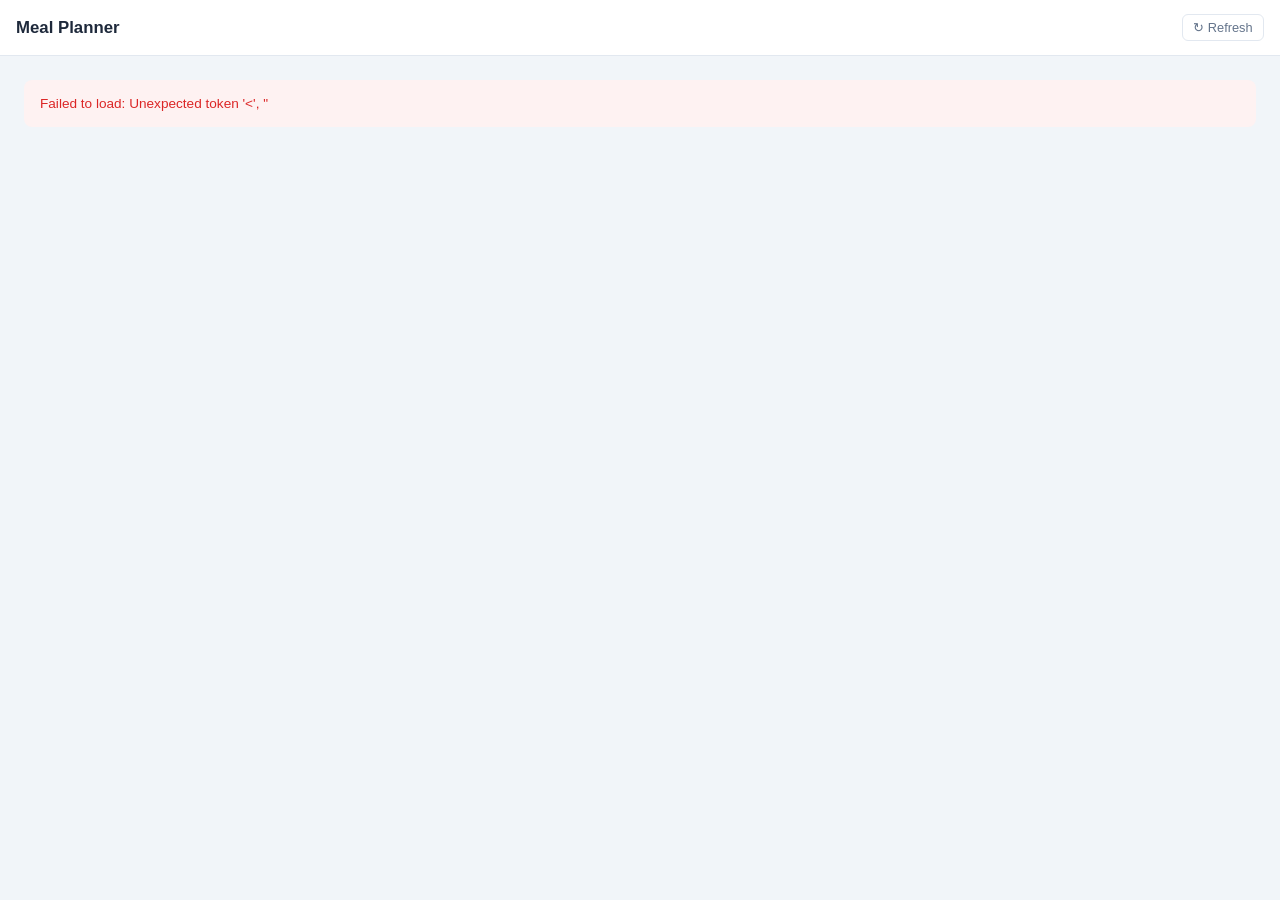
==== view/index.html @ a3f8f0bd "Add view/index.html so /app/view serves correctly StaticFiles html=True only auto-serves index.html " ====
<!DOCTYPE html>
<html lang="en">
<head>
  <meta charset="UTF-8">
  <meta name="viewport" content="width=device-width, initial-scale=1">
  <title>Meal Planner</title>
  <style>
    *, *::before, *::after { box-sizing: border-box; margin: 0; padding: 0; }

    body {
      font-family: -apple-system, BlinkMacSystemFont, 'Segoe UI', sans-serif;
      background: #f1f5f9;
      color: #1e293b;
      min-height: 100vh;
    }

    header {
      background: #fff;
      padding: 0.9rem 1rem;
      border-bottom: 1px solid #e2e8f0;
      display: flex;
      align-items: center;
      justify-content: space-between;
      position: sticky;
      top: 0;
      z-index: 10;
    }

    header h1 {
      font-size: 1.05rem;
      font-weight: 700;
      color: #1e293b;
    }

    .refresh-btn {
      background: none;
      border: 1px solid #e2e8f0;
      border-radius: 6px;
      padding: 0.3rem 0.65rem;
      font-size: 0.8rem;
      color: #64748b;
      cursor: pointer;
    }

    .refresh-btn:active { background: #f1f5f9; }

    #content { padding: 0.75rem; }

    .day-card {
      background: #fff;
      border-radius: 12px;
      box-shadow: 0 1px 3px rgba(0,0,0,0.07);
      margin-bottom: 0.75rem;
      overflow: hidden;
      border: 2px solid transparent;
    }

    .day-card.today {
      border-color: #6366f1;
    }

    .day-header {
      padding: 0.6rem 1rem;
      background: #f8fafc;
      font-weight: 700;
      font-size: 0.88rem;
      color: #475569;
      display: flex;
      align-items: center;
      gap: 0.5rem;
    }

    .day-card.today .day-header {
      background: #6366f1;
      color: #fff;
    }

    .today-badge {
      font-size: 0.7rem;
      font-weight: 600;
      background: rgba(255,255,255,0.25);
      padding: 0.1rem 0.4rem;
      border-radius: 99px;
    }

    .meal-section {
      padding: 0.5rem 1rem 0.6rem;
    }

    .meal-section + .meal-section {
      border-top: 1px solid #f1f5f9;
    }

    .meal-label {
      font-size: 0.68rem;
      font-weight: 700;
      letter-spacing: 0.06em;
      color: #94a3b8;
      margin-bottom: 0.35rem;
    }

    .person-row {
      display: flex;
      align-items: baseline;
      padding: 0.18rem 0;
      font-size: 0.88rem;
      line-height: 1.4;
    }

    .person-name {
      width: 72px;
      flex-shrink: 0;
      font-size: 0.75rem;
      color: #94a3b8;
      font-weight: 500;
    }

    .meal-names {
      color: #1e293b;
    }

    .meal-note {
      font-style: italic;
      color: #166534;
    }

    .no-meal {
      color: #cbd5e1;
    }

    .status {
      text-align: center;
      color: #94a3b8;
      font-size: 0.75rem;
      padding: 1rem;
    }

    .error {
      background: #fef2f2;
      color: #dc2626;
      border-radius: 8px;
      padding: 1rem;
      margin: 0.75rem;
      font-size: 0.85rem;
    }
  </style>
</head>
<body>

<header>
  <h1>Meal Planner</h1>
  <button class="refresh-btn" onclick="loadData()">↻ Refresh</button>
</header>

<div id="content"><p class="status">Loading…</p></div>
<p class="status" id="last-updated"></p>

<script>
  var ALL_DAYS     = ['fri','sat','sun','mon','tue','wed','thu'];
  var DAY_LABELS   = { fri:'Friday', sat:'Saturday', sun:'Sunday', mon:'Monday', tue:'Tuesday', wed:'Wednesday', thu:'Thursday' };
  var MEALS_OF_DAY = ['lunch','dinner'];
  var MEAL_LABELS  = { lunch:'LUNCH', dinner:'DINNER' };
  var PEOPLE       = ['steve','zoe','dylan'];
  var PEOPLE_LABELS = { steve:'Daddy', zoe:'Zbutt', dylan:'Dyl-Boi' };

  var mealsById = {};
  var currentPlan = {};
  var currentNotes = {};

  function getTodayKey() {
    return ['sun','mon','tue','wed','thu','fri','sat'][new Date().getDay()];
  }

  function slotKey(day, meal, person) {
    return day + '-' + meal + '-' + person;
  }

  function loadData() {
    document.getElementById('last-updated').textContent = '';
    Promise.all([
      fetch('/meals').then(function(r) { return r.json(); }),
      fetch('/plan').then(function(r) { return r.json(); })
    ]).then(function(results) {
      var mealsData = results[0];
      var planData  = results[1];

      mealsById = {};
      (Array.isArray(mealsData) ? mealsData : []).forEach(function(m) {
        mealsById[m.id] = m.name;
      });

      currentPlan  = {};
      currentNotes = {};
      if (planData && planData.current && planData.current.plan) {
        currentPlan  = planData.current.plan;
        currentNotes = planData.current.notes || {};
      }

      render();
      document.getElementById('last-updated').textContent =
        'Updated ' + new Date().toLocaleTimeString([], { hour: '2-digit', minute: '2-digit' });
    }).catch(function(err) {
      document.getElementById('content').innerHTML =
        '<div class="error">Failed to load: ' + err.message + '</div>';
    });
  }

  function render() {
    var today = getTodayKey();
    var todayIdx = ALL_DAYS.indexOf(today);
    // Rotate so today is first
    var days = todayIdx >= 0
      ? ALL_DAYS.slice(todayIdx).concat(ALL_DAYS.slice(0, todayIdx))
      : ALL_DAYS;

    var content = document.getElementById('content');
    content.innerHTML = '';

    days.forEach(function(day) {
      var isToday = day === today;
      var card    = document.createElement('div');
      card.className = 'day-card' + (isToday ? ' today' : '');

      // Day header
      var header = document.createElement('div');
      header.className = 'day-header';
      header.textContent = DAY_LABELS[day];
      if (isToday) {
        var badge = document.createElement('span');
        badge.className = 'today-badge';
        badge.textContent = 'today';
        header.appendChild(badge);
      }
      card.appendChild(header);

      // Lunch + Dinner sections
      MEALS_OF_DAY.forEach(function(mealTime) {
        var section = document.createElement('div');
        section.className = 'meal-section';

        var label = document.createElement('div');
        label.className = 'meal-label';
        label.textContent = MEAL_LABELS[mealTime];
        section.appendChild(label);

        PEOPLE.forEach(function(person) {
          var key  = slotKey(day, mealTime, person);
          var ids  = currentPlan[key] || [];
          var note = currentNotes[key] || '';

          var row = document.createElement('div');
          row.className = 'person-row';

          var nameEl = document.createElement('span');
          nameEl.className = 'person-name';
          nameEl.textContent = PEOPLE_LABELS[person];
          row.appendChild(nameEl);

          var valueEl = document.createElement('span');

          if (ids.length === 0 && !note) {
            valueEl.className = 'no-meal';
            valueEl.textContent = '—';
          } else {
            var parts = ids.map(function(id) { return mealsById[id] || id; });
            if (note) {
              // Render note separately so it can be styled differently
              var mealsText = parts.join(', ');
              if (mealsText) {
                valueEl.className = 'meal-names';
                valueEl.textContent = mealsText;
                row.appendChild(valueEl);

                var noteEl = document.createElement('span');
                noteEl.className = 'meal-note';
                noteEl.textContent = (mealsText ? ', ' : '') + note;
                row.appendChild(noteEl);
                section.appendChild(row);
                return; // already appended
              } else {
                valueEl.className = 'meal-note';
                valueEl.textContent = note;
              }
            } else {
              valueEl.className = 'meal-names';
              valueEl.textContent = parts.join(', ');
            }
          }

          row.appendChild(valueEl);
          section.appendChild(row);
        });

        card.appendChild(section);
      });

      content.appendChild(card);
    });
  }

  // Load on start, then refresh every 5 minutes
  loadData();
  setInterval(loadData, 5 * 60 * 1000);
</script>

</body>
</html>
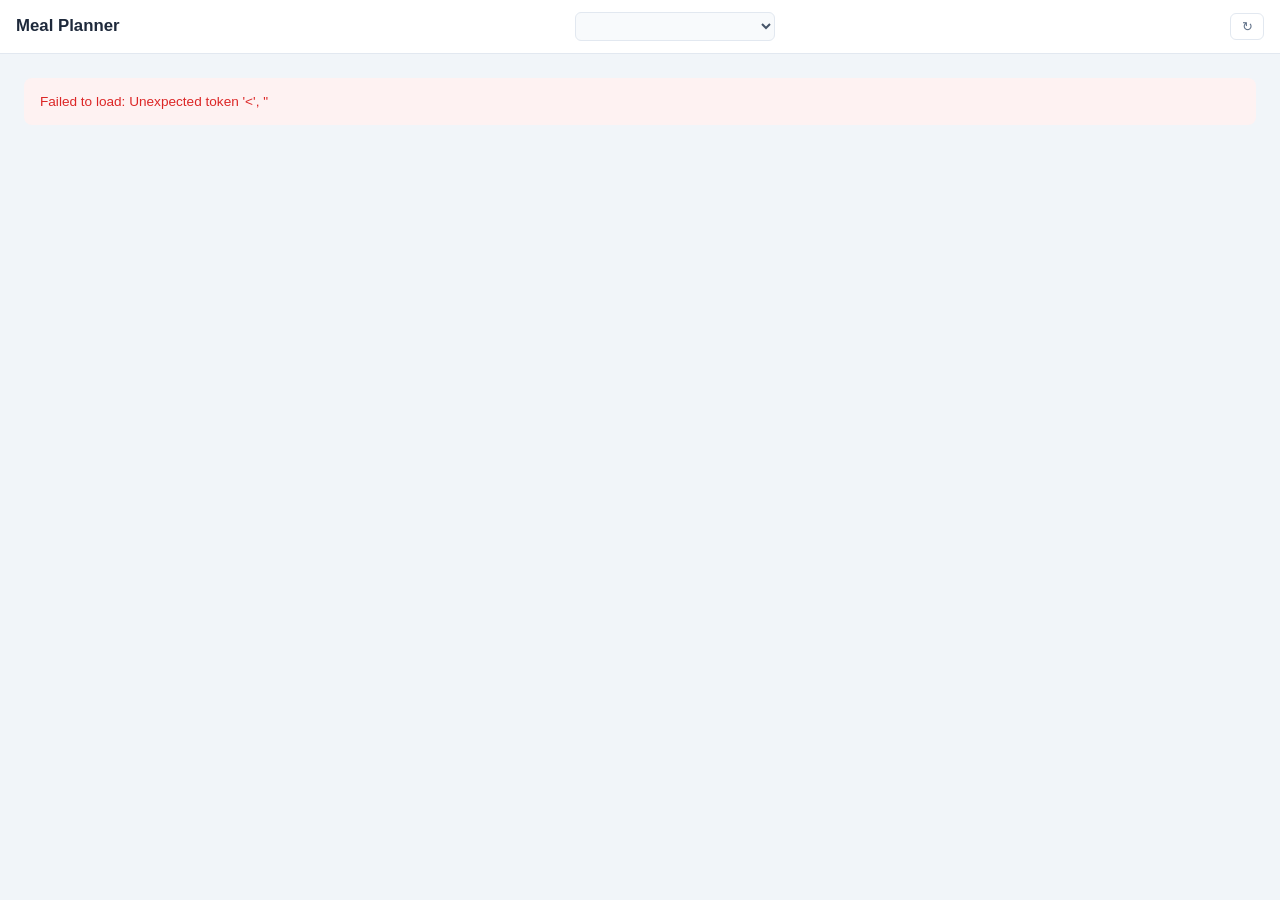
==== commit f9f8acc7: "Add week selector to read-only view page Dropdown shows current week + history. Preserves selection " ====
--- a/view/index.html
+++ b/view/index.html
@@ -16,11 +16,12 @@
 
     header {
       background: #fff;
-      padding: 0.9rem 1rem;
+      padding: 0.75rem 1rem;
       border-bottom: 1px solid #e2e8f0;
       display: flex;
       align-items: center;
       justify-content: space-between;
+      gap: 0.5rem;
       position: sticky;
       top: 0;
       z-index: 10;
@@ -30,6 +31,19 @@
       font-size: 1.05rem;
       font-weight: 700;
       color: #1e293b;
+      flex-shrink: 0;
+    }
+
+    #week-select {
+      flex: 1;
+      max-width: 200px;
+      font-size: 0.8rem;
+      border: 1px solid #e2e8f0;
+      border-radius: 6px;
+      padding: 0.3rem 0.5rem;
+      color: #475569;
+      background: #f8fafc;
+      cursor: pointer;
     }
 
     .refresh-btn {
@@ -40,6 +54,7 @@
       font-size: 0.8rem;
       color: #64748b;
       cursor: pointer;
+      flex-shrink: 0;
     }
 
     .refresh-btn:active { background: #f1f5f9; }
@@ -55,9 +70,7 @@
       border: 2px solid transparent;
     }
 
-    .day-card.today {
-      border-color: #6366f1;
-    }
+    .day-card.today { border-color: #6366f1; }
 
     .day-header {
       padding: 0.6rem 1rem;
@@ -83,13 +96,8 @@
       border-radius: 99px;
     }
 
-    .meal-section {
-      padding: 0.5rem 1rem 0.6rem;
-    }
-
-    .meal-section + .meal-section {
-      border-top: 1px solid #f1f5f9;
-    }
+    .meal-section { padding: 0.5rem 1rem 0.6rem; }
+    .meal-section + .meal-section { border-top: 1px solid #f1f5f9; }
 
     .meal-label {
       font-size: 0.68rem;
@@ -115,18 +123,9 @@
       font-weight: 500;
     }
 
-    .meal-names {
-      color: #1e293b;
-    }
-
-    .meal-note {
-      font-style: italic;
-      color: #166534;
-    }
-
-    .no-meal {
-      color: #cbd5e1;
-    }
+    .meal-names { color: #1e293b; }
+    .meal-note { font-style: italic; color: #166534; }
+    .no-meal { color: #cbd5e1; }
 
     .status {
       text-align: center;
@@ -149,23 +148,24 @@
 
 <header>
   <h1>Meal Planner</h1>
-  <button class="refresh-btn" onclick="loadData()">↻ Refresh</button>
+  <select id="week-select" onchange="onWeekChange()"></select>
+  <button class="refresh-btn" onclick="loadData()">↻</button>
 </header>
 
 <div id="content"><p class="status">Loading…</p></div>
 <p class="status" id="last-updated"></p>
 
 <script>
-  var ALL_DAYS     = ['fri','sat','sun','mon','tue','wed','thu'];
-  var DAY_LABELS   = { fri:'Friday', sat:'Saturday', sun:'Sunday', mon:'Monday', tue:'Tuesday', wed:'Wednesday', thu:'Thursday' };
-  var MEALS_OF_DAY = ['lunch','dinner'];
-  var MEAL_LABELS  = { lunch:'LUNCH', dinner:'DINNER' };
-  var PEOPLE       = ['steve','zoe','dylan'];
+  var ALL_DAYS      = ['fri','sat','sun','mon','tue','wed','thu'];
+  var DAY_LABELS    = { fri:'Friday', sat:'Saturday', sun:'Sunday', mon:'Monday', tue:'Tuesday', wed:'Wednesday', thu:'Thursday' };
+  var MEALS_OF_DAY  = ['lunch','dinner'];
+  var MEAL_LABELS   = { lunch:'LUNCH', dinner:'DINNER' };
+  var PEOPLE        = ['steve','zoe','dylan'];
   var PEOPLE_LABELS = { steve:'Daddy', zoe:'Zbutt', dylan:'Dyl-Boi' };
 
-  var mealsById = {};
-  var currentPlan = {};
-  var currentNotes = {};
+  var mealsById   = {};
+  var allWeeks    = [];   // [{ weekId, weekLabel, plan, notes }, ...]
+  var currentWeekId = null; // the server's "current" week
 
   function getTodayKey() {
     return ['sun','mon','tue','wed','thu','fri','sat'][new Date().getDay()];
@@ -175,8 +175,20 @@
     return day + '-' + meal + '-' + person;
   }
 
+  function selectedWeek() {
+    var sel = document.getElementById('week-select');
+    return allWeeks[sel.selectedIndex] || null;
+  }
+
+  function onWeekChange() {
+    render();
+  }
+
   function loadData() {
-    document.getElementById('last-updated').textContent = '';
+    var prevSelectedId = allWeeks.length
+      ? (selectedWeek() || {}).weekId
+      : null;
+
     Promise.all([
       fetch('/meals').then(function(r) { return r.json(); }),
       fetch('/plan').then(function(r) { return r.json(); })
@@ -189,11 +201,47 @@
         mealsById[m.id] = m.name;
       });
 
-      currentPlan  = {};
-      currentNotes = {};
-      if (planData && planData.current && planData.current.plan) {
-        currentPlan  = planData.current.plan;
-        currentNotes = planData.current.notes || {};
+      allWeeks = [];
+      if (planData && planData.current) {
+        currentWeekId = planData.current.weekId;
+        allWeeks.push({
+          weekId:    planData.current.weekId,
+          weekLabel: planData.current.weekLabel || 'This week',
+          plan:      planData.current.plan  || {},
+          notes:     planData.current.notes || {}
+        });
+      }
+      if (planData && Array.isArray(planData.history)) {
+        planData.history.forEach(function(h) {
+          if (h.weekId !== currentWeekId) {
+            allWeeks.push({
+              weekId:    h.weekId,
+              weekLabel: h.weekLabel || h.weekId,
+              plan:      h.plan  || {},
+              notes:     h.notes || {}
+            });
+          }
+        });
+      }
+
+      // Rebuild the select, preserving selection if possible
+      var sel = document.getElementById('week-select');
+      sel.innerHTML = '';
+      allWeeks.forEach(function(w, i) {
+        var opt = document.createElement('option');
+        opt.value = w.weekId;
+        opt.textContent = i === 0 ? 'This week' : w.weekLabel;
+        sel.appendChild(opt);
+      });
+
+      // Restore previous selection or default to current week
+      if (prevSelectedId) {
+        for (var i = 0; i < allWeeks.length; i++) {
+          if (allWeeks[i].weekId === prevSelectedId) {
+            sel.selectedIndex = i;
+            break;
+          }
+        }
       }
 
       render();
@@ -206,22 +254,31 @@
   }
 
   function render() {
+    var week = selectedWeek();
+    if (!week) return;
+
+    var plan  = week.plan;
+    var notes = week.notes;
+    var isCurrentWeek = week.weekId === currentWeekId;
     var today = getTodayKey();
-    var todayIdx = ALL_DAYS.indexOf(today);
-    // Rotate so today is first
-    var days = todayIdx >= 0
-      ? ALL_DAYS.slice(todayIdx).concat(ALL_DAYS.slice(0, todayIdx))
-      : ALL_DAYS;
+
+    // Rotate days so today is first (only when viewing current week)
+    var days = ALL_DAYS.slice();
+    if (isCurrentWeek) {
+      var todayIdx = days.indexOf(today);
+      if (todayIdx > 0) {
+        days = days.slice(todayIdx).concat(days.slice(0, todayIdx));
+      }
+    }
 
     var content = document.getElementById('content');
     content.innerHTML = '';
 
     days.forEach(function(day) {
-      var isToday = day === today;
+      var isToday = isCurrentWeek && day === today;
       var card    = document.createElement('div');
       card.className = 'day-card' + (isToday ? ' today' : '');
 
-      // Day header
       var header = document.createElement('div');
       header.className = 'day-header';
       header.textContent = DAY_LABELS[day];
@@ -233,7 +290,6 @@
       }
       card.appendChild(header);
 
-      // Lunch + Dinner sections
       MEALS_OF_DAY.forEach(function(mealTime) {
         var section = document.createElement('div');
         section.className = 'meal-section';
@@ -245,8 +301,8 @@
 
         PEOPLE.forEach(function(person) {
           var key  = slotKey(day, mealTime, person);
-          var ids  = currentPlan[key] || [];
-          var note = currentNotes[key] || '';
+          var ids  = plan[key] || [];
+          var note = notes[key] || '';
 
           var row = document.createElement('div');
           row.className = 'person-row';
@@ -256,38 +312,27 @@
           nameEl.textContent = PEOPLE_LABELS[person];
           row.appendChild(nameEl);
 
-          var valueEl = document.createElement('span');
-
           if (ids.length === 0 && !note) {
-            valueEl.className = 'no-meal';
-            valueEl.textContent = '—';
+            var emptyEl = document.createElement('span');
+            emptyEl.className = 'no-meal';
+            emptyEl.textContent = '—';
+            row.appendChild(emptyEl);
           } else {
             var parts = ids.map(function(id) { return mealsById[id] || id; });
+            if (parts.length > 0) {
+              var mealsEl = document.createElement('span');
+              mealsEl.className = 'meal-names';
+              mealsEl.textContent = parts.join(', ');
+              row.appendChild(mealsEl);
+            }
             if (note) {
-              // Render note separately so it can be styled differently
-              var mealsText = parts.join(', ');
-              if (mealsText) {
-                valueEl.className = 'meal-names';
-                valueEl.textContent = mealsText;
-                row.appendChild(valueEl);
-
-                var noteEl = document.createElement('span');
-                noteEl.className = 'meal-note';
-                noteEl.textContent = (mealsText ? ', ' : '') + note;
-                row.appendChild(noteEl);
-                section.appendChild(row);
-                return; // already appended
-              } else {
-                valueEl.className = 'meal-note';
-                valueEl.textContent = note;
-              }
-            } else {
-              valueEl.className = 'meal-names';
-              valueEl.textContent = parts.join(', ');
+              var noteEl = document.createElement('span');
+              noteEl.className = 'meal-note';
+              noteEl.textContent = (parts.length > 0 ? ', ' : '') + note;
+              row.appendChild(noteEl);
             }
           }
 
-          row.appendChild(valueEl);
           section.appendChild(row);
         });
 
@@ -298,7 +343,6 @@
     });
   }
 
-  // Load on start, then refresh every 5 minutes
   loadData();
   setInterval(loadData, 5 * 60 * 1000);
 </script>
